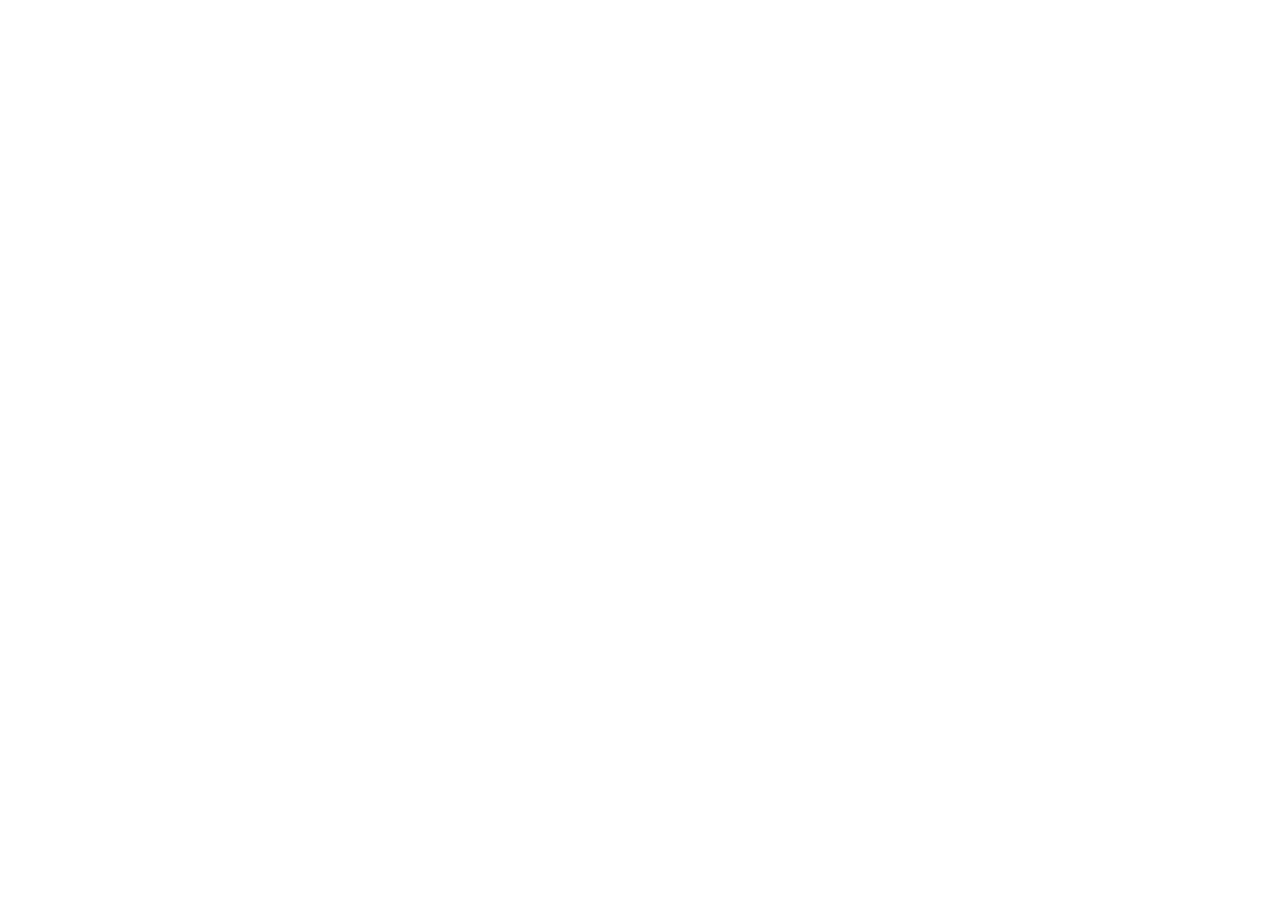
==== index.html @ 79feed77 "Asginment 5 Setup Successfully" ====
<!DOCTYPE html>
<html lang="en">
<head>
    <meta charset="UTF-8">
    <meta name="viewport" content="width=device-width, initial-scale=1.0">
    <!-- title & logo -->
    <title>GitHub Issue Tracker Apps</title>
    <link rel="stylesheet" href="assets/github-logo.png">
    
    <!-- font-awesome  -->
    <link rel="stylesheet" href="https://cdnjs.cloudflare.com/
               ajax/libs/font-awesome/7.0.1/css/all.min.css" 
               integrity="sha512-2SwdPD6INVrV/lHTZbO2nodKhrnDdJK9/
               kg2XD1r9uGqPo1cUbujc+IYdlYdEErWNu69gVcYgdxlmVmzTWnetw==
              " crossorigin="anonymous" referrerpolicy="no-referrer" />

    <!-- font intigration -->
    <link rel="preconnect" href="https://fonts.googleapis.com">
    <link rel="preconnect" href="https://fonts.gstatic.com" crossorigin>
    <link href="https://fonts.googleapis.com/css2?family=Geist:wght@100..900&display=swap" rel="stylesheet">
    
    <!-- tailwind & daisy-Ui -->
    <link href="https://cdn.jsdelivr.net/npm/daisyui@5" rel="stylesheet" type="text/css" />
    <script src="https://cdn.jsdelivr.net/npm/@tailwindcss/browser@4"></script>

    <!-- CSS Stylesheet -->
    <link rel="stylesheet" href="style.css">
</head>
 
<body>

</body>
</html>
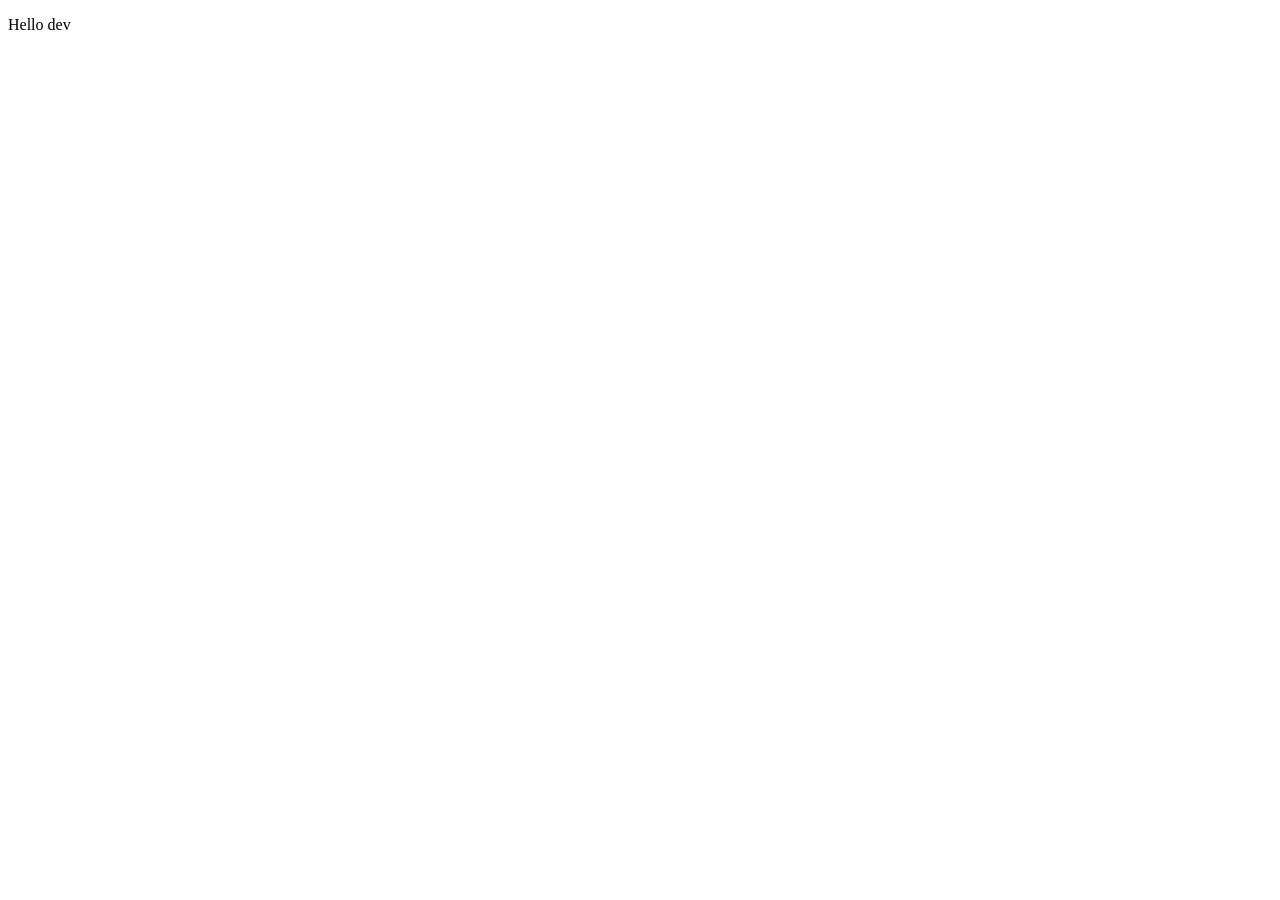
==== commit a94e3434: "tailwind & daisy Ui installed" ====
--- a/index.html
+++ b/index.html
@@ -28,6 +28,6 @@
 </head>
  
 <body>
-
+    <p class=" text-center p-5 bg-cyan-500">Hello dev</p>
 </body>
 </html>
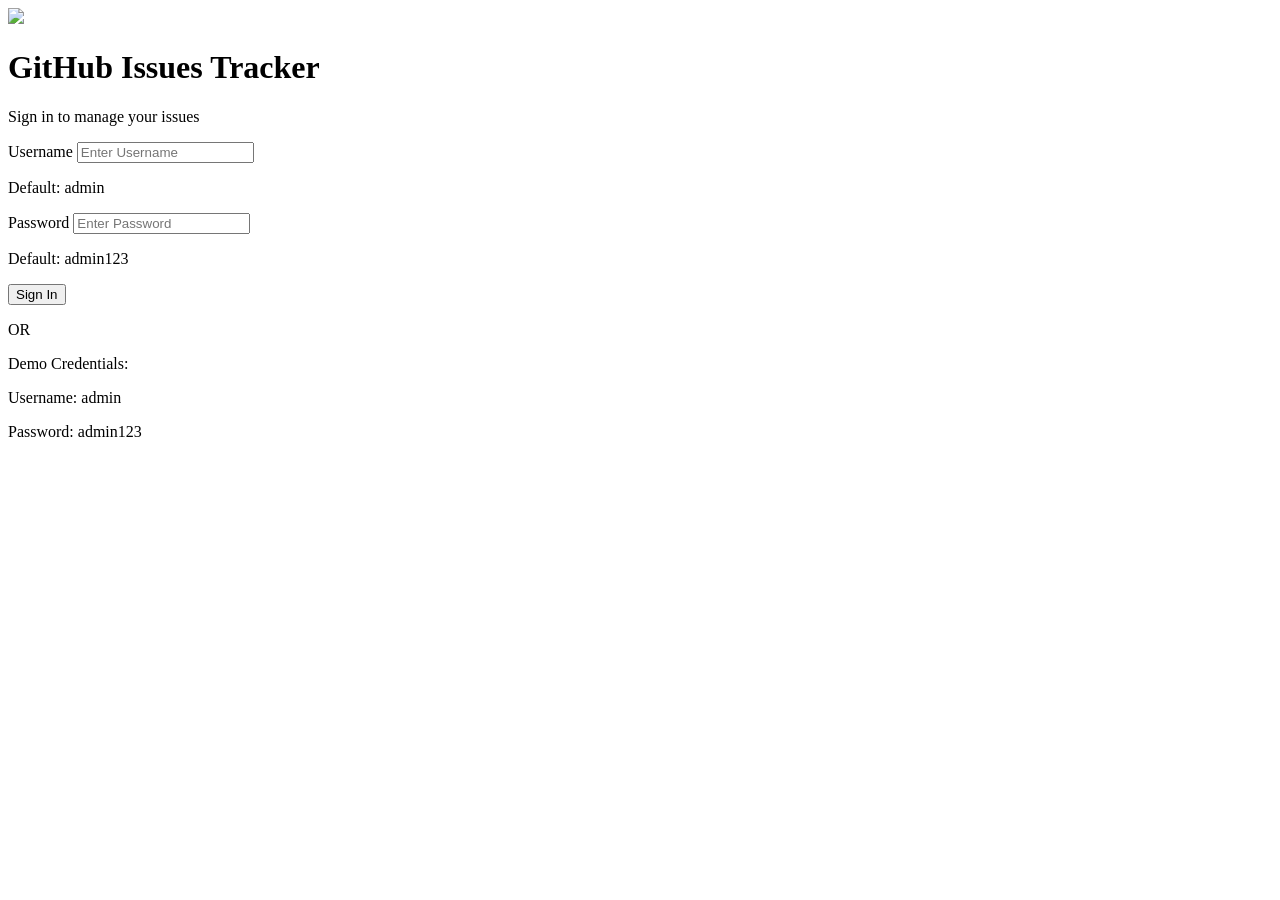
==== commit 216c62e4: "login form added" ====
--- a/index.html
+++ b/index.html
@@ -27,7 +27,116 @@
     <link rel="stylesheet" href="style.css">
 </head>
  
-<body>
-    <p class=" text-center p-5 bg-cyan-500">Hello dev</p>
+<body class="bg-gray-200 flex items-center justify-center min-h-screen">
+    <!-- Card -->
+  <div class="bg-white w-[380px] p-8 rounded-lg shadow-md">
+
+    <!-- Logo -->
+    <div class="text-center mb-6">
+        <img src="https://cdn-icons-png.flaticon.com/512/25/25231.png"
+        class="w-14 mx-auto mb-3">
+
+        <h1 class="text-xl font-semibold text-gray-800">
+            GitHub Issues Tracker
+        </h1>
+
+        <p class="text-gray-500 text-sm">
+            Sign in to manage your issues
+        </p>
+    </div>
+
+
+    <!-- Username -->
+    <div class="mb-4">
+        <label class="text-sm text-gray-700">
+            Username
+        </label>
+
+        <!-- ID added for username input -->
+        <input id="username" type="text"
+        placeholder="Enter Username"
+        class="w-full border border-gray-300 rounded-md p-2 mt-1 focus:outline-none">
+
+        <p class="text-xs text-purple-600 mt-1">
+            Default: admin
+        </p>
+    </div>
+
+
+    <!-- Password -->
+    <div class="mb-5">
+        <label class="text-sm text-gray-700">
+            Password
+        </label>
+
+        <!-- ID added for password input -->
+        <input id="password" type="password"
+        placeholder="Enter Password"
+        class="w-full border border-gray-300 rounded-md p-2 mt-1 focus:outline-none">
+
+        <p class="text-xs text-purple-600 mt-1">
+            Default: admin123
+        </p>
+    </div>
+
+
+    <!-- Button -->
+    <!-- ID added for login button -->
+    <button id="loginBtn" class="w-full bg-purple-700 text-white py-2 rounded-md hover:bg-purple-800 transition">
+        Sign In
+    </button>
+
+
+    <!-- OR -->
+    <div class="flex items-center gap-3 my-5">
+        <div class="flex-1 h-[1px] bg-gray-300"></div>
+        <p class="text-sm text-gray-500">OR</p>
+        <div class="flex-1 h-[1px] bg-gray-300"></div>
+    </div>
+
+
+    <!-- Demo Credentials -->
+    <div class="bg-gray-100 p-4 rounded text-center">
+
+        <p class="text-sm text-gray-500 mb-2">
+            Demo Credentials:
+        </p>
+
+        <p class="text-sm font-medium">
+            Username: admin
+        </p>
+
+        <p class="text-sm font-medium">
+            Password: admin123
+        </p>
+
+    </div>
+
+  </div>
+
+
+<script>
+    // login button select
+    const loginBtn = document.getElementById("loginBtn");
+
+    // button click event
+    loginBtn.addEventListener("click", function(){
+
+    // input value
+    const username = document.getElementById("username").value;
+    const password = document.getElementById("password").value;
+
+    // demo credentials
+    if(username === "admin" && password === "admin123"){
+    // go to dashboard
+        window.location.href = "main.html";
+    }
+    else{
+        alert("Wrong username or password");
+    }
+
+});
+
+</script> 
 </body>
 </html>
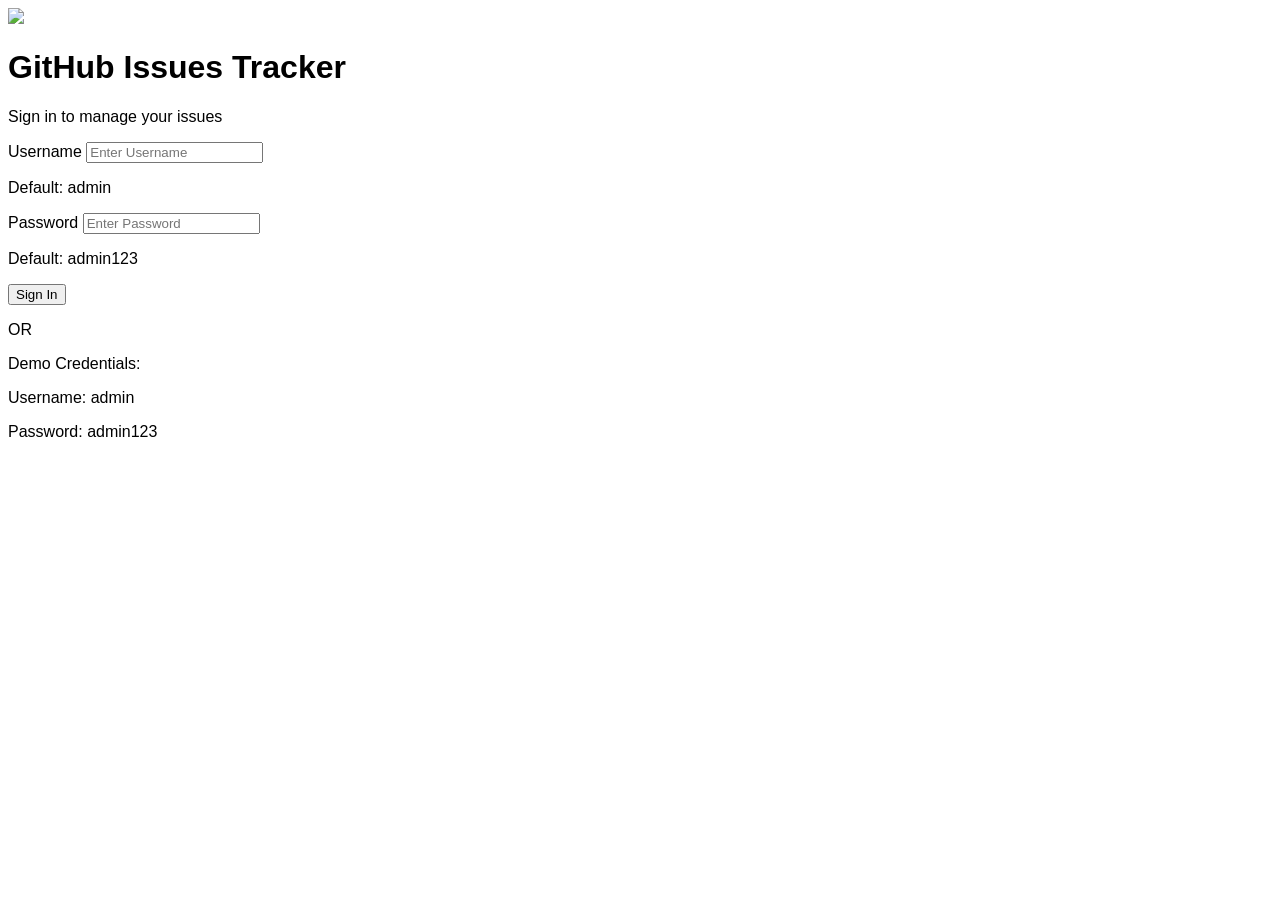
==== commit 6f95a037: "updated login form" ====
--- a/index.html
+++ b/index.html
@@ -29,7 +29,7 @@
  
 <body class="bg-gray-200 flex items-center justify-center min-h-screen">
     <!-- Card -->
-  <div class="bg-white w-[380px] p-8 rounded-lg shadow-md">
+  <div class="bg-white w-[480px] p-10 rounded-lg shadow-md">
 
     <!-- Logo -->
     <div class="text-center mb-6">
@@ -55,7 +55,7 @@
         <!-- ID added for username input -->
         <input id="username" type="text"
         placeholder="Enter Username"
-        class="w-full border border-gray-300 rounded-md p-2 mt-1 focus:outline-none">
+        class="w-full border border-gray-300 rounded-md p-4 mt-1 focus:outline-none">
 
         <p class="text-xs text-purple-600 mt-1">
             Default: admin
@@ -72,7 +72,7 @@
         <!-- ID added for password input -->
         <input id="password" type="password"
         placeholder="Enter Password"
-        class="w-full border border-gray-300 rounded-md p-2 mt-1 focus:outline-none">
+        class="w-full border border-gray-300 rounded-md p-4 mt-1 focus:outline-none">
 
         <p class="text-xs text-purple-600 mt-1">
             Default: admin123
@@ -82,7 +82,7 @@
 
     <!-- Button -->
     <!-- ID added for login button -->
-    <button id="loginBtn" class="w-full bg-purple-700 text-white py-2 rounded-md hover:bg-purple-800 transition">
+    <button id="loginBtn" class="w-full bg-purple-700 text-white py-3 rounded-md hover:bg-purple-800 transition">
         Sign In
     </button>
 
@@ -129,7 +129,7 @@
     // demo credentials
     if(username === "admin" && password === "admin123"){
     // go to dashboard
-        window.location.href = "main.html";
+        window.location.href = "card.html";
     }
     else{
         alert("Wrong username or password");
--- a/style.css
+++ b/style.css
@@ -0,0 +1,3 @@
+ *{
+   font-family: "Geist", sans-serif;
+ }
